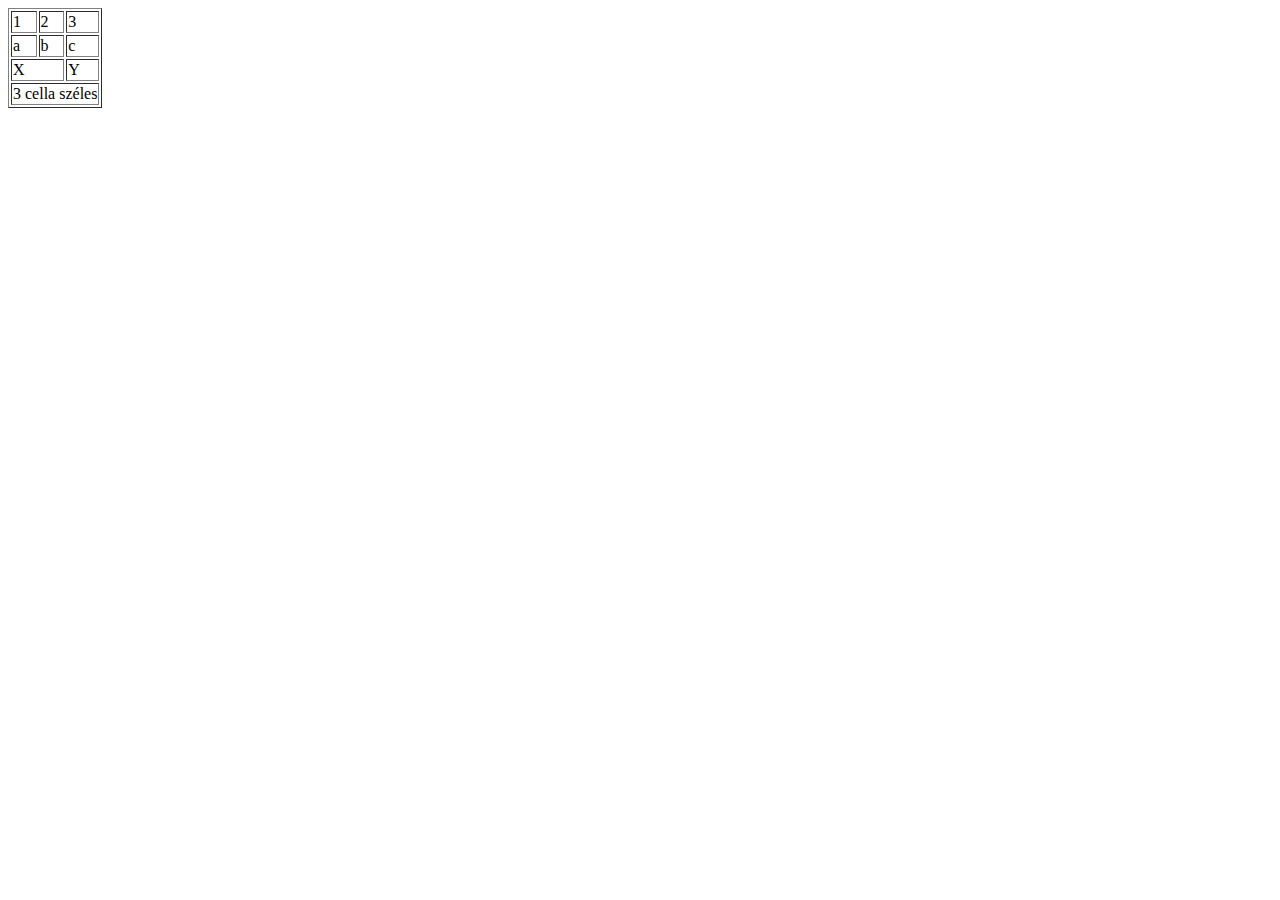
==== 11.15/index.html @ fcbc3596 "table" ====
<!DOCTYPE html>
<html lang="hu">
<head>
    <meta charset="UTF-8">
    <meta name="viewport" content="width=device-width, initial-scale=1.0">
    <title>
        Táblázat
    </title>
</head>
<body>
    <table border="1">
        <tr>
            <td>1</td>
            <td>2</td>
            <td>3</td>
        </tr> 
        <tr>
            <td>a</td>
            <td>b</td>
            <td>c</td>
        </tr>
        <tr>
            <td colspan="2">X</td>
            <td>Y</td>
        </tr>
        <tr>
            <td colspan="3">3 cella széles</td>
        </tr>
    </table>
</body>
</html>
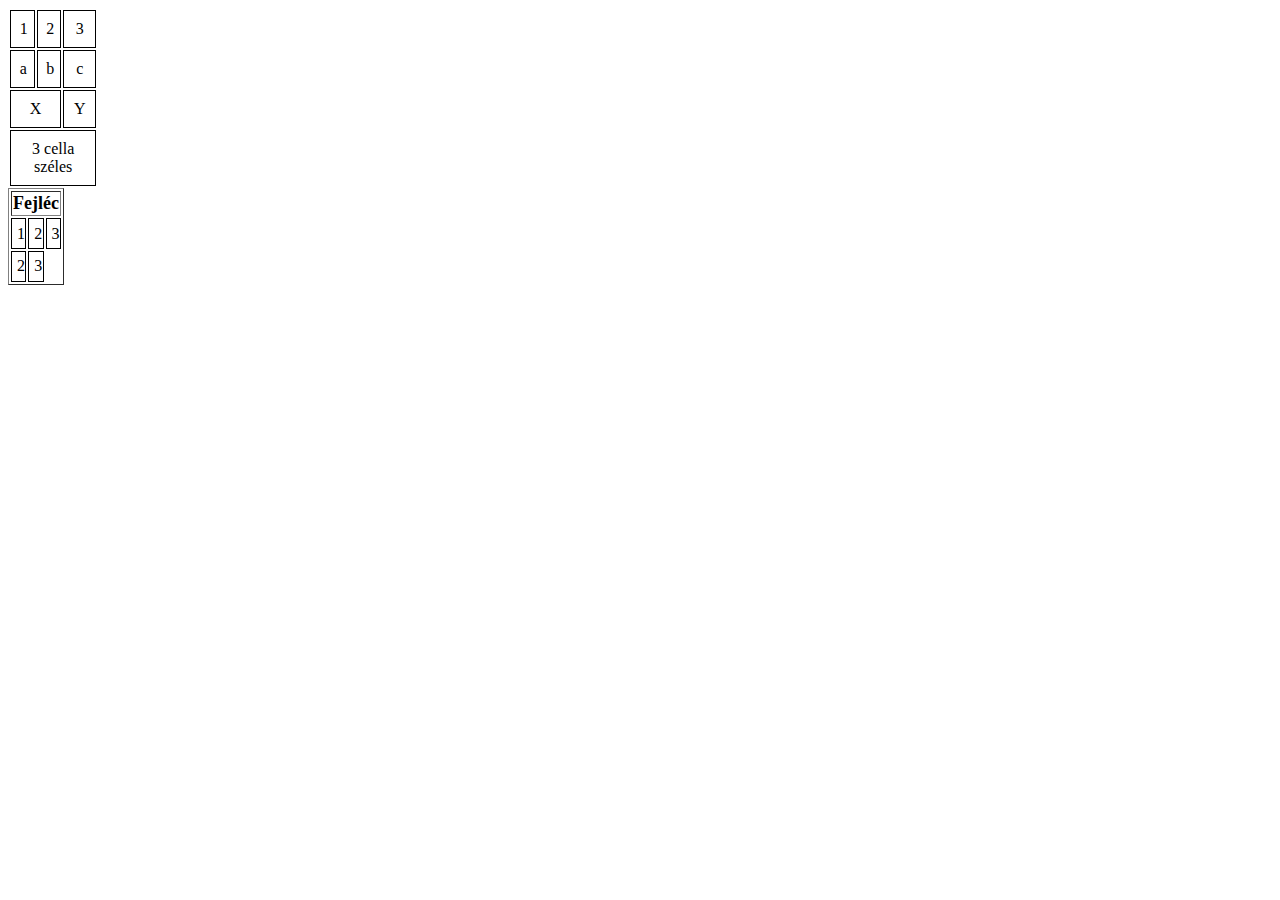
==== commit ba23b3e3: "style" ====
--- a/11.15/index.html
+++ b/11.15/index.html
@@ -6,9 +6,10 @@
     <title>
         Táblázat
     </title>
+    <link rel="stylesheet" href="style.css">
 </head>
 <body>
-    <table border="1">
+    <table>
         <tr>
             <td>1</td>
             <td>2</td>
@@ -27,5 +28,19 @@
             <td colspan="3">3 cella széles</td>
         </tr>
     </table>
+    <table border="1" >
+        <tr>
+            <th colspan="3">Fejléc</th>
+        </tr>
+        <tr>
+            <td>1</td>
+            <td>2</td>
+            <td>3</td>
+        </tr>
+        <tr>
+            <td>2</td>
+            <td>3</td>
+        </tr>
+    </table>
 </body>
 </html>--- a/11.15/style.css
+++ b/11.15/style.css
@@ -0,0 +1,11 @@
+td{
+    border: 1px solid;
+    padding: 10%;
+    margin: 20px;
+    text-align: center;
+}
+th{
+    font-size: large;
+    
+
+}